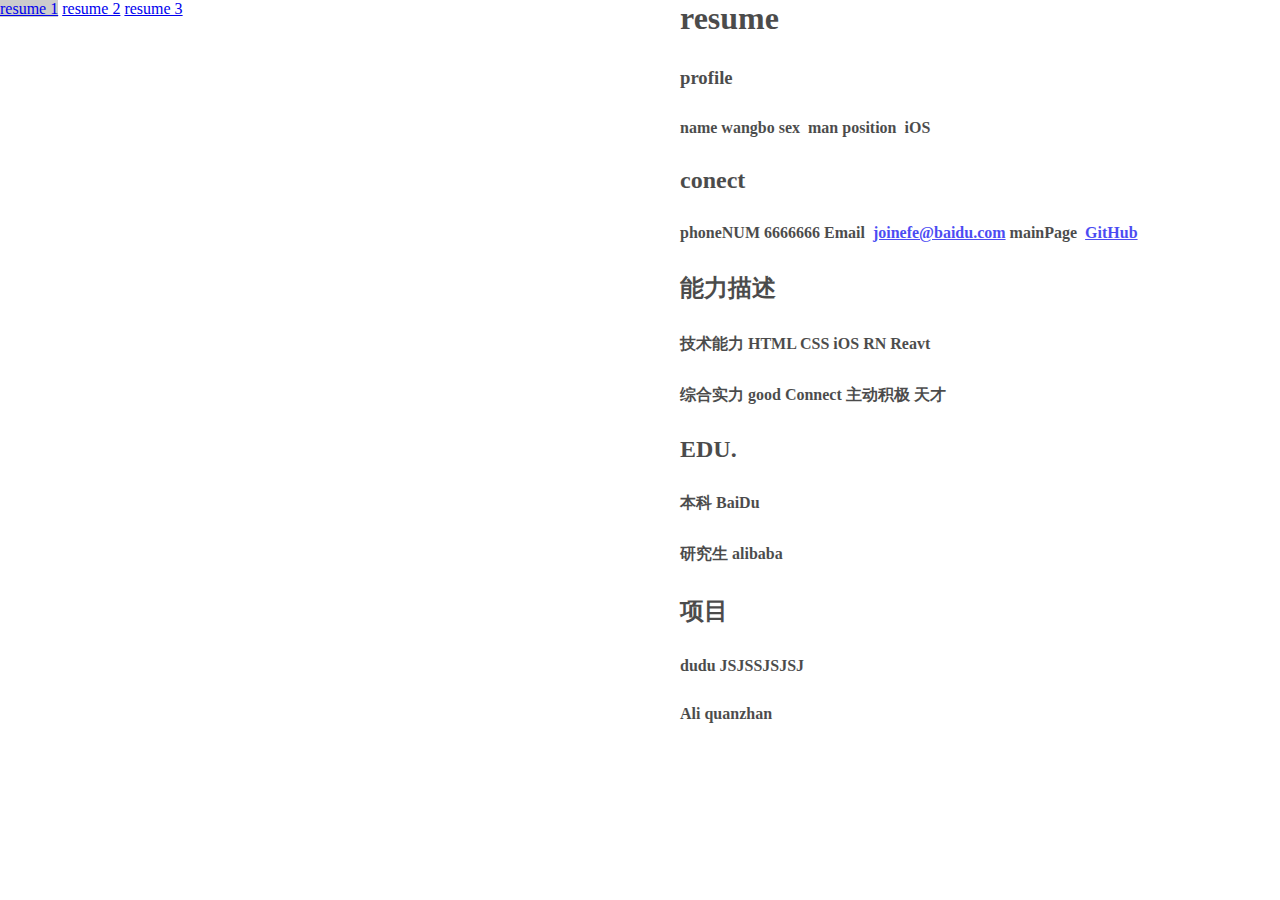
==== index.html @ 656f9e61 "resume1" ====
<!DOCTYPE html>
<html lang="en">
<head>
    <meta charset="UTF-8">
    <title>5-6</title>
    <link rel="stylesheet" href="css/style_1.css">
</head>
<body>
    <dev class="button">
        <a href="index.html">resume 1</a>
        <a href="resume.html">resume 2</a>
        <a href="resume3.html">resume 3</a>
    </dev>
    <div class="main">
        <h1>resume</h1>
        <ul>
            <li><h3>profile</h3></li>
            <li class="information_wang">
                <sapn class="span0">
                    <b>name</b>
                    <b>wangbo</b>
                </sapn>
                <span class="span2">
                    <b>sex</b>&nbsp;
                    <b>man</b>
                </span>
                <span class="span3">
                    <b>position</b>&nbsp;
                    <b>iOS</b>
                </span>
            </li>
            <li><h2>conect</h2></li>
            <li class="information_wang">
                <sapn class="span0">
                    <b>phoneNUM</b>
                    <b>6666666</b>
                </sapn>
                <sapn class="span2">
                    <b>Email</b>&nbsp;
                    <b><a href="http://ife.baidu.com/course/detail/id/40">joinefe@baidu.com</a> </b>
                </sapn>
                <sapn class="span3">
                    <b>mainPage</b>&nbsp;
                    <b><a href="https://github.com/WangBoX">GitHub</a> </b>
                </sapn>
            </li>
            <li>
                <h2>能力描述</h2>
            </li>
            <li>
                <b>技术能力</b>
                <span class="span1"><b>HTML CSS iOS RN Reavt</b></span>
            </li>
            <li>
                <b>综合实力</b>
                <span class="span1"><b>good Connect</b></span>
                <span><b>主动积极</b></span>
                <span><b>天才</b></span>
            </li>
            <li>
                <h2>EDU.</h2>
            </li>
            <li>
                <b>本科</b>
                <span class="span1"><b>BaiDu</b></span>
            </li>
            <li>
                <b>研究生</b>
                <span class="span1"><b>alibaba</b></span>
            </li>
            <li>
                <h2>项目</h2>
            </li>
            <li>
                <b>dudu</b>
                <span class="span1"><b>JSJSSJSJSJ</b></span>
            </li>
            <li>
                <b>Ali</b>
                <span class="span1"><b>quanzhan</b></span>
            </li>
        </ul>
    </div>
</body>
</html>
---- css/style_1.css ----
@charset "utf-8";
*{
    margin:0px;
    padding:0px;
}
li{
    list-style: none;
}
/*清除浮动*/
.content_main::after{
    display: block;
    clear: both;
    content: "";
    visibility: hidden;
    height:0px;
}
.content_main{
    zoom:1;
}
.content_main{
    width:840px;
    height:890px;
    margin:10px auto;
}
.left{
    width:210px;
    height:890px;
    background:#75a5f4;
    color:white;
    float:left;
}
.left h1{
    margin-top:60px;
    margin-left:60px;

}
.main{
    width:600px;
    height:890px;

    padding-left:10px;

    opacity:0.7;
    float:right;
}
ul li{
    margin-top:30px;
}
.information_li .span2{
    margin-left:25px;
}
.information_li .span3{
    margin-left:25px;
}
.button{
    width:210px;
    height:30px;
    margin:10px auto;
}
.button a:hover{
    background:#ccc;
}
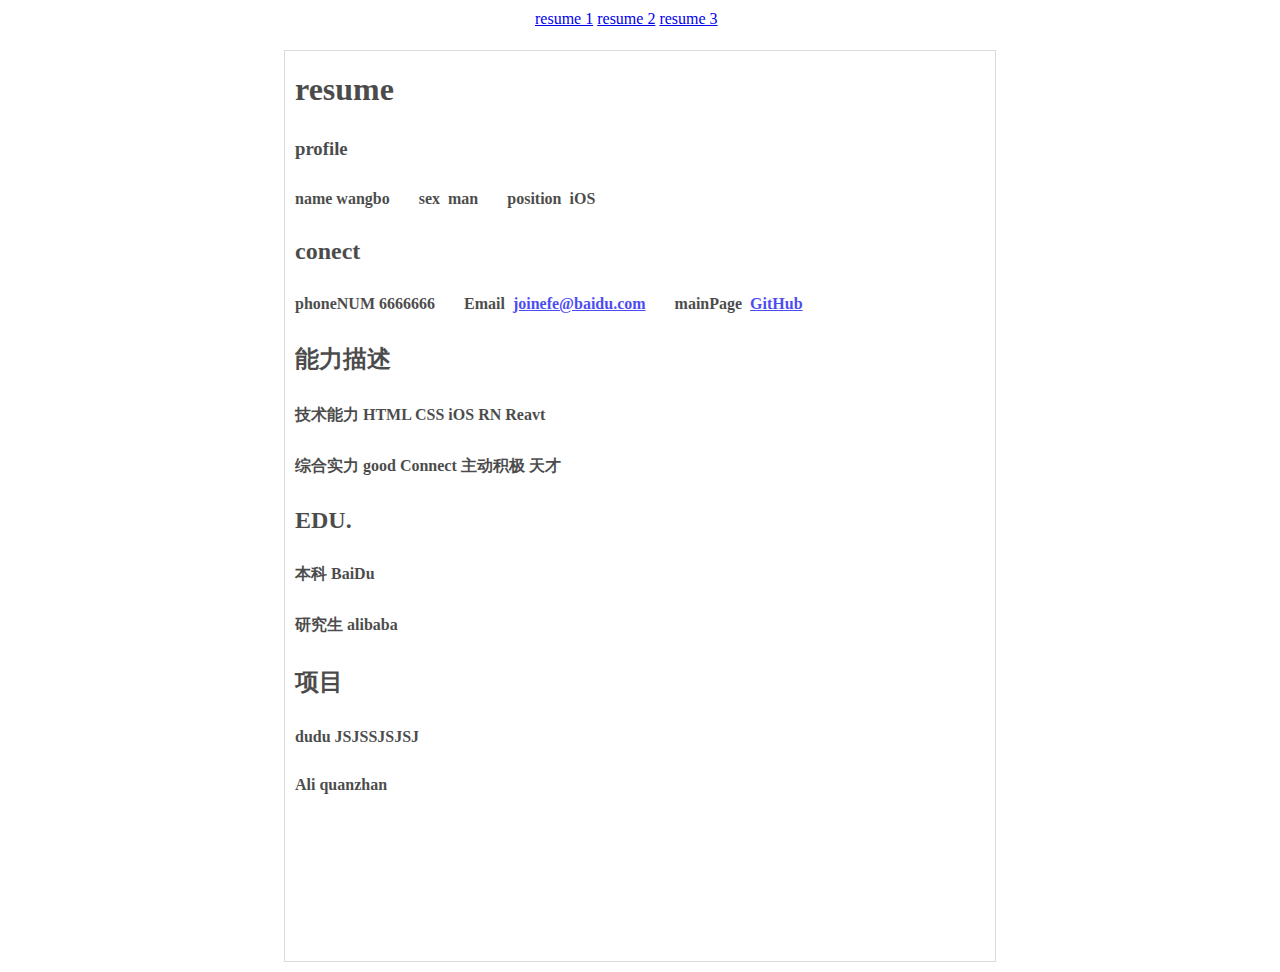
==== commit eb8f5043: "update：css" ====
--- a/index.html
+++ b/index.html
@@ -6,11 +6,11 @@
     <link rel="stylesheet" href="css/style_1.css">
 </head>
 <body>
-    <dev class="button">
+    <div class="button">
         <a href="index.html">resume 1</a>
         <a href="resume.html">resume 2</a>
         <a href="resume3.html">resume 3</a>
-    </dev>
+    </div>
     <div class="main">
         <h1>resume</h1>
         <ul>
--- a/css/style_1.css
+++ b/css/style_1.css
@@ -6,50 +6,22 @@
 li{
     list-style: none;
 }
-/*清除浮动*/
-.content_main::after{
-    display: block;
-    clear: both;
-    content: "";
-    visibility: hidden;
-    height:0px;
-}
-.content_main{
-    zoom:1;
-}
-.content_main{
-    width:840px;
+.main{
+    width:700px;
     height:890px;
+    border:1px solid #ccc;
     margin:10px auto;
-}
-.left{
-    width:210px;
-    height:890px;
-    background:#75a5f4;
-    color:white;
-    float:left;
-}
-.left h1{
-    margin-top:60px;
-    margin-left:60px;
-
-}
-.main{
-    width:600px;
-    height:890px;
-
     padding-left:10px;
-
+    padding-top:20px;
     opacity:0.7;
-    float:right;
 }
 ul li{
     margin-top:30px;
 }
-.information_li .span2{
+.information_wang .span2{
     margin-left:25px;
 }
-.information_li .span3{
+.information_wang .span3{
     margin-left:25px;
 }
 .button{
@@ -59,4 +31,4 @@
 }
 .button a:hover{
     background:#ccc;
-}+}
